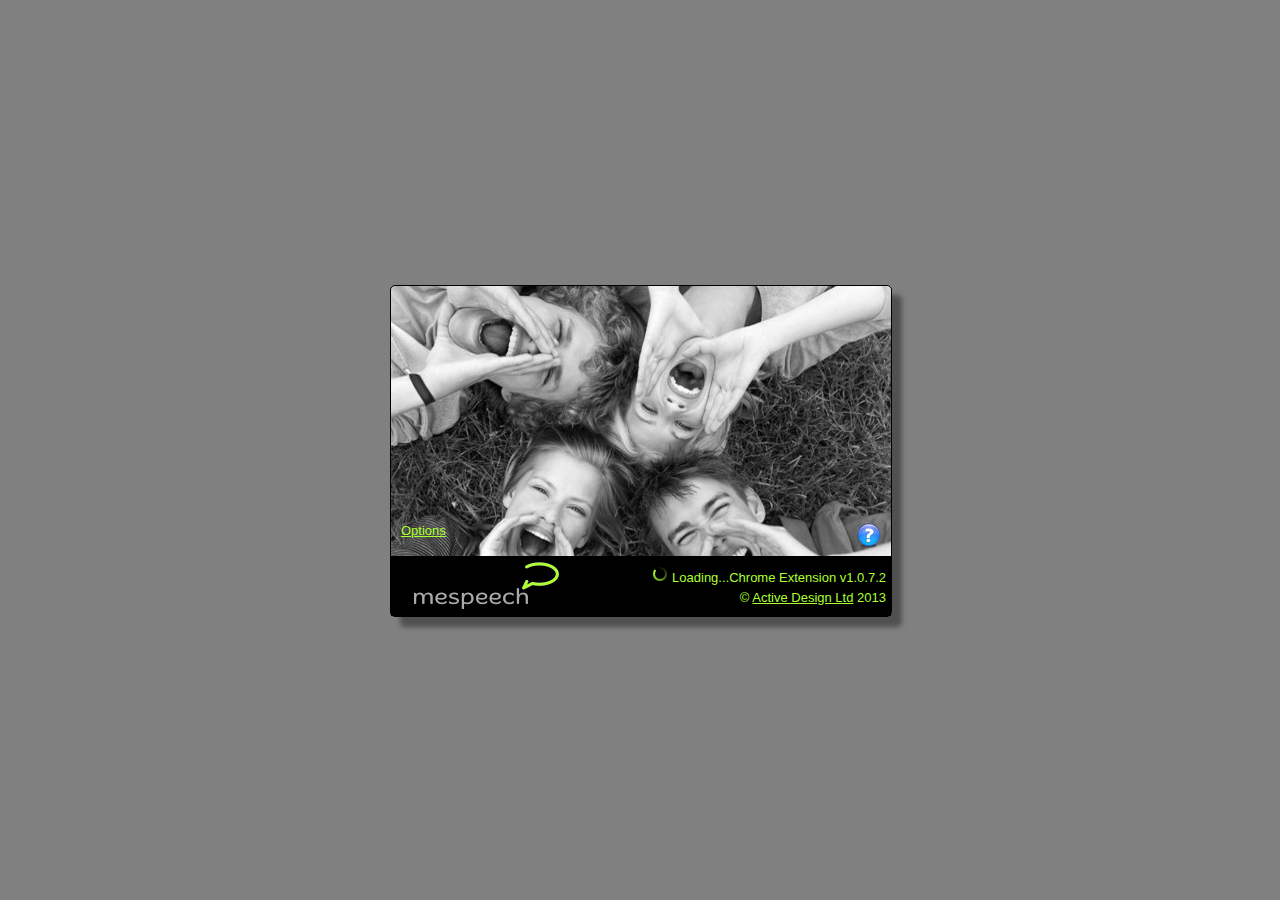
==== pages/index/index.html @ 8a86e419 "Initial commit from historic version" ====
﻿<!DOCTYPE html PUBLIC "-//W3C//DTD XHTML 1.0 Transitional//EN" "http://www.w3.org/TR/xhtml1/DTD/xhtml1-transitional.dtd">
<html xmlns="http://www.w3.org/1999/xhtml">
<head>
    <meta content="text/html; charset=utf-8" http-equiv="Content-Type" />
    <script src="index.js" type="text/javascript"></script>  
    <script src="/js/mespeech.js" type="text/javascript"></script> 
    <script src="/js/jquery-1.8.1.js" type="text/javascript"></script>
    <link rel="stylesheet"  id="splashStyle" href="/css/splash.css" />
    <title>Loading...</title>
</head>
<body>
<div id="splash">
    <div id="loading"></div>
    <div id="options"><a href="/pages/options/options.html">Options</a></div>
    <div id="help">
        <a href="http://mespee.ch/help/chrome-extension" title="Chrome Extension external help files" target="_blank">
            <img src="/images/help-icon.png" alt="Help icon" />
        </a>
    </div>
    <div id="footer">
        <div id="left">
            <a href="http://mespee.ch/index.php" target="_blank"><img id="logo" src="/images/mespeech_logo_150px.png" /></a>
        </div>
        <div id="right">
	        <div id="version">
                <img id="loader" src="/images/loader-green-black.gif" alt="" />
                Loading...Chrome Extension v1.0.7.2
            </div>
	        <div id="copyright">&copy; <a href="http://www.activedesign.co.uk" target="_blank"> Active Design Ltd</a> 2013</div>
        </div>	
    </div>
</div>
</body>
</html>
---- css/splash.css ----
﻿#footer{
	position: absolute;
	bottom: 0px;
	left: 0px; 
	width:100%;
	background:black;
	} 
#logo
{
    padding-top:5px;
    padding-bottom:5px;
}
#left {
	float:left;
	padding-left:20px;

}
#right{
	background:black;
	text-align:right;
	padding-right:5px;
	padding-top:10px;
}
#loading{
	padding-top:150px;
	height:87px;
	text-align:center;
}
#loading div{
	padding-top:30px;
}  
body
{
    margin: 0 0 0 0;
    font-family:Segoe UI, Helvetica, sans-serif;
	font-size:small;
	color:#adff2f;
    background-color:Gray;
}

a:visited{
	color:#adff2f;
}
a{
	color:#adff2f;
}
#splash
{
    border-radius:5px;
    box-shadow: 10px 10px 5px #505050;
    background-image:url('../images/splash.jpg');
    background-position:center;
	background-repeat:no-repeat;
    border:1px solid black;
    height:330px;
    position:absolute;
    top:50%;
    margin-top:-165px;
    left:50%;
    width:500px;
    margin-left:-250px;
}
#content{
    width: 300px;
    margin-left: 100px;
}
#signin
{
    text-align: center;
    background-color:black;
    border-radius:5px;
    box-shadow: 10px 10px 5px #505050;
    background-position:center;
	background-repeat:no-repeat;
    border:1px solid black;
    height:330px;
    position:absolute;
    top:50%;
    margin-top:-165px;
    left:50%;
    width:500px;
    margin-left:-250px;
}
#signin input{
    color: Gray;
    width: 250px;
    margin-bottom: 20px;
    padding:4px 4px 4px 4px;
    font-family:Trebuchet MS;
}
#signin button{
    width: 263px;
    margin-bottom: 20px;
    padding:4px 4px 4px 4px;
    font-family:Trebuchet MS;
}
#signin img{
    padding-top: 20px;
    float: none;
}

#loading img
{
    position:absolute;
    margin-left:-12px;
    left:50%;
}
    
#help{
	float:right;
	position: absolute;
	right:0px;
}  
#showOptions
{

}  
#options
{
    float:left;
    padding-left:10px;
}
#help img
{
 float:right;
 padding-right: 10px;   
}
#left img
{
    float:left;
}
#right div
{
    padding-bottom:5px;
}
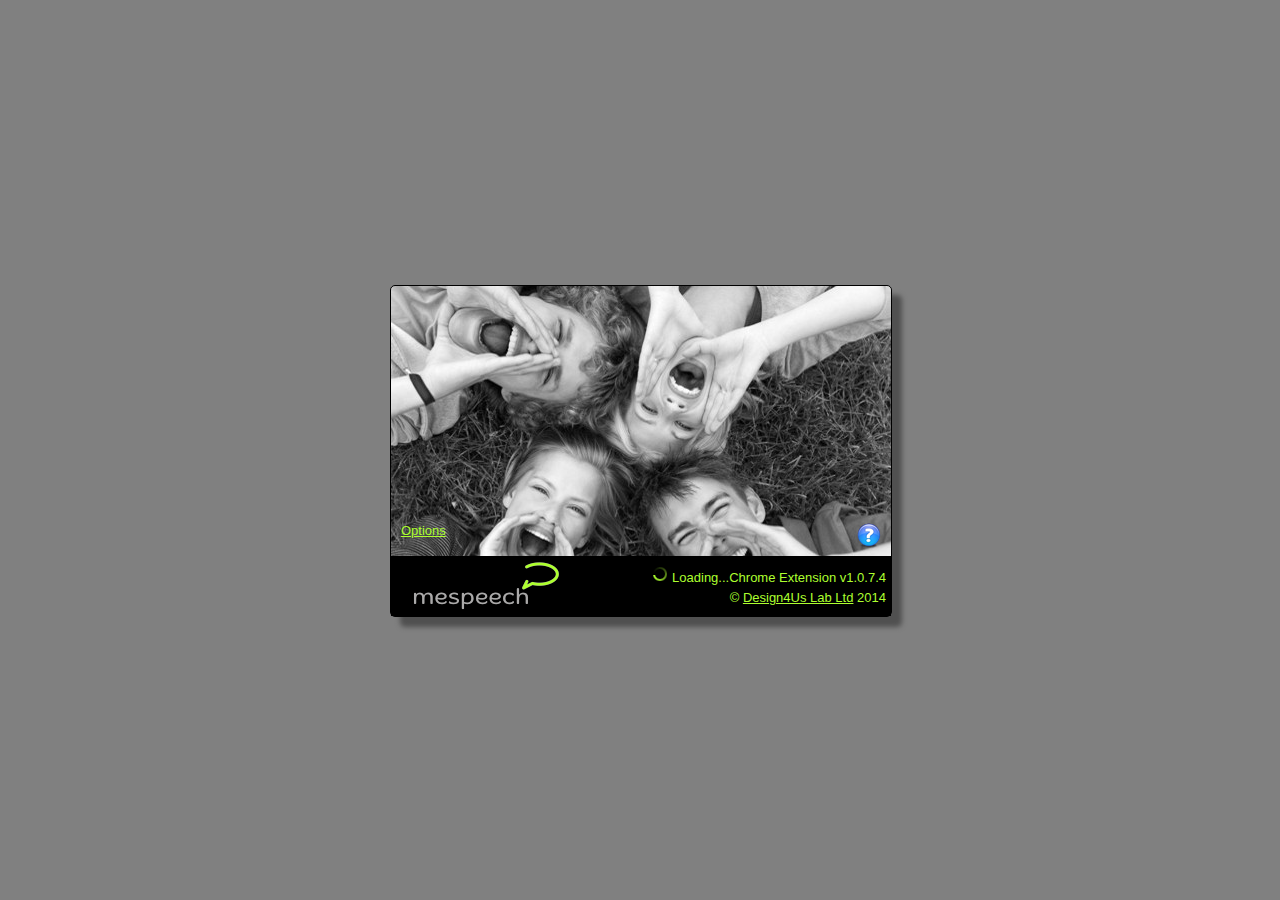
==== commit 142f5cef: "Various updates" ====
--- a/pages/index/index.html
+++ b/pages/index/index.html
@@ -4,7 +4,7 @@
     <meta content="text/html; charset=utf-8" http-equiv="Content-Type" />
     <script src="index.js" type="text/javascript"></script>  
     <script src="/js/mespeech.js" type="text/javascript"></script> 
-    <script src="/js/jquery-1.8.1.js" type="text/javascript"></script>
+    <script src="/js/jquery-1.11.1.js" type="text/javascript"></script>
     <link rel="stylesheet"  id="splashStyle" href="/css/splash.css" />
     <title>Loading...</title>
 </head>
@@ -13,20 +13,20 @@
     <div id="loading"></div>
     <div id="options"><a href="/pages/options/options.html">Options</a></div>
     <div id="help">
-        <a href="http://mespee.ch/help/chrome-extension" title="Chrome Extension external help files" target="_blank">
+        <a href="https://mespee.ch/help/chrome-extension" title="Chrome Extension external help files" target="_blank">
             <img src="/images/help-icon.png" alt="Help icon" />
         </a>
     </div>
     <div id="footer">
         <div id="left">
-            <a href="http://mespee.ch/index.php" target="_blank"><img id="logo" src="/images/mespeech_logo_150px.png" /></a>
+            <a href="https://mespee.ch/index.php" target="_blank"><img id="logo" src="/images/mespeech_logo_150px.png" /></a>
         </div>
         <div id="right">
 	        <div id="version">
                 <img id="loader" src="/images/loader-green-black.gif" alt="" />
-                Loading...Chrome Extension v1.0.7.2
+                Loading...Chrome Extension v1.0.7.4
             </div>
-	        <div id="copyright">&copy; <a href="http://www.activedesign.co.uk" target="_blank"> Active Design Ltd</a> 2013</div>
+	        <div id="copyright">&copy; <a href="http://www.design4uslab.com" target="_blank"> Design4Us Lab Ltd</a> 2014</div>
         </div>	
     </div>
 </div>
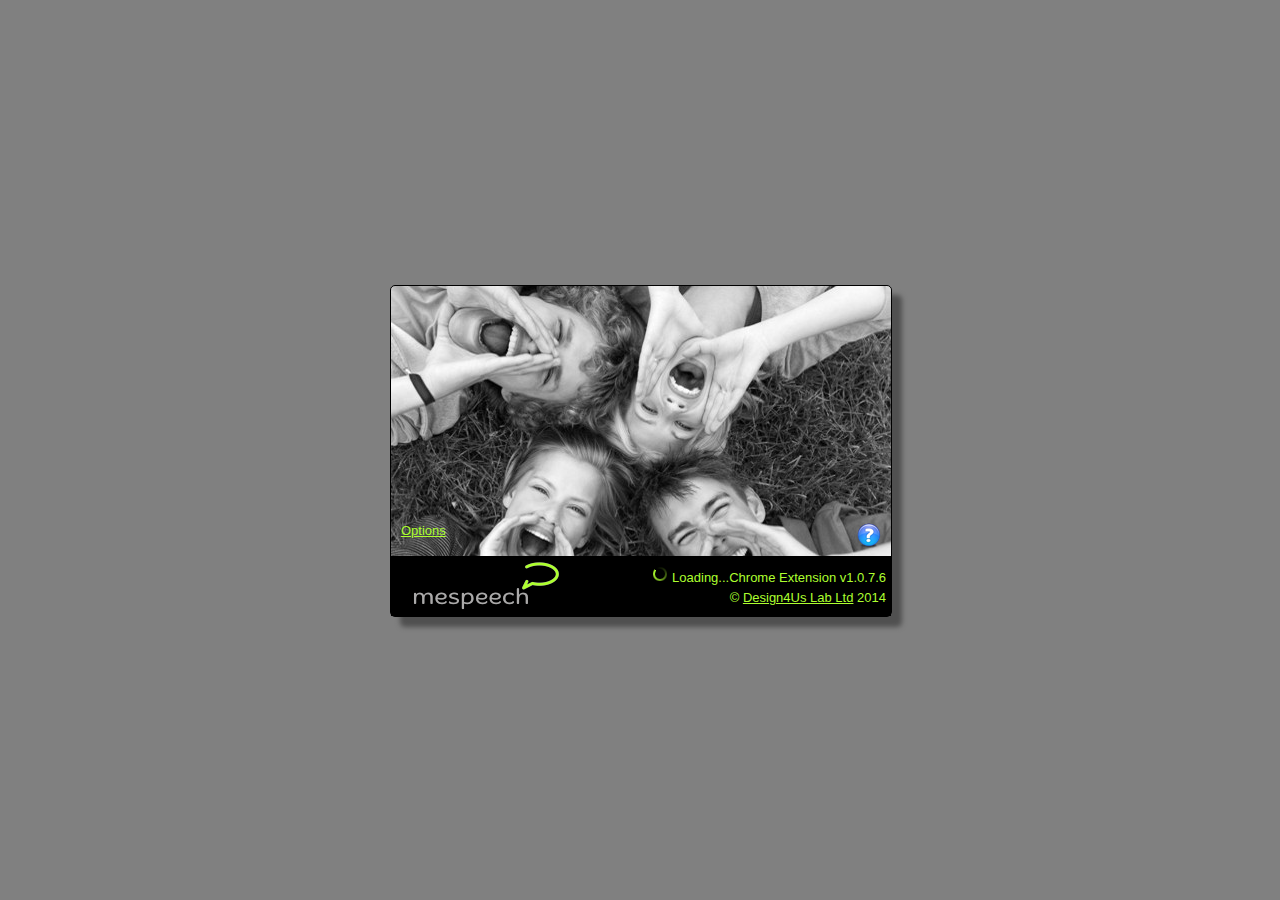
==== commit ee7184ae: "Various updates" ====
--- a/pages/index/index.html
+++ b/pages/index/index.html
@@ -4,7 +4,7 @@
     <meta content="text/html; charset=utf-8" http-equiv="Content-Type" />
     <script src="index.js" type="text/javascript"></script>  
     <script src="/js/mespeech.js" type="text/javascript"></script> 
-    <script src="/js/jquery-1.11.1.js" type="text/javascript"></script>
+    <script src="/js/jquery-1.8.1.js" type="text/javascript"></script>
     <link rel="stylesheet"  id="splashStyle" href="/css/splash.css" />
     <title>Loading...</title>
 </head>
@@ -13,18 +13,18 @@
     <div id="loading"></div>
     <div id="options"><a href="/pages/options/options.html">Options</a></div>
     <div id="help">
-        <a href="https://mespee.ch/help/chrome-extension" title="Chrome Extension external help files" target="_blank">
+        <a href="http://mespee.ch/help/" title="Help" target="_blank">
             <img src="/images/help-icon.png" alt="Help icon" />
         </a>
     </div>
     <div id="footer">
         <div id="left">
-            <a href="https://mespee.ch/index.php" target="_blank"><img id="logo" src="/images/mespeech_logo_150px.png" /></a>
+            <a href="http://mespee.ch/index.php" target="_blank"><img id="logo" src="/images/mespeech_logo_150px.png" /></a>
         </div>
         <div id="right">
 	        <div id="version">
                 <img id="loader" src="/images/loader-green-black.gif" alt="" />
-                Loading...Chrome Extension v1.0.7.4
+                Loading...Chrome Extension v1.0.7.6
             </div>
 	        <div id="copyright">&copy; <a href="http://www.design4uslab.com" target="_blank"> Design4Us Lab Ltd</a> 2014</div>
         </div>	
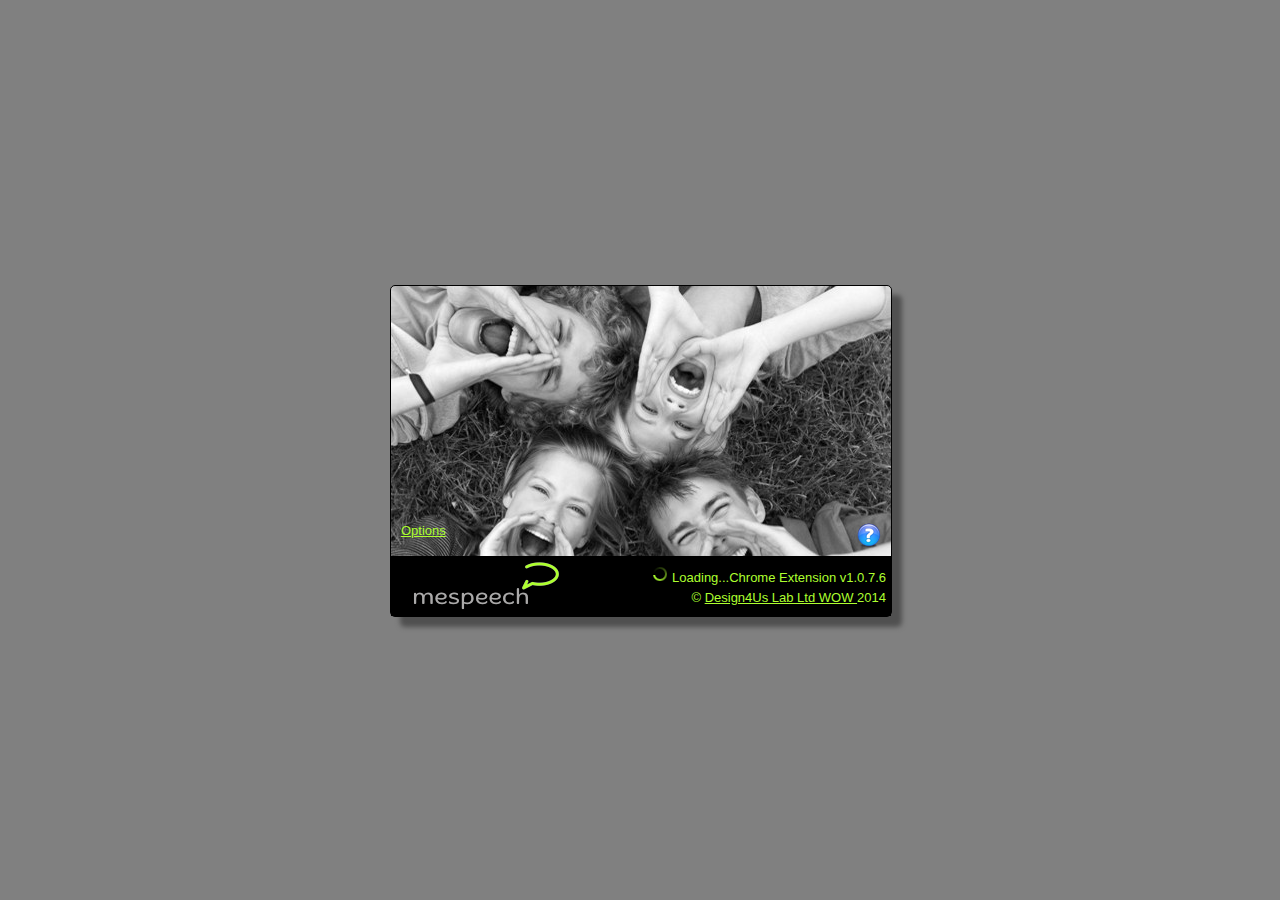
==== commit 3ccd2b31: "Changes due to Chrome extension issues" ====
--- a/pages/index/index.html
+++ b/pages/index/index.html
@@ -1,4 +1,4 @@
-﻿<!DOCTYPE html PUBLIC "-//W3C//DTD XHTML 1.0 Transitional//EN" "http://www.w3.org/TR/xhtml1/DTD/xhtml1-transitional.dtd">
+<!DOCTYPE html PUBLIC "-//W3C//DTD XHTML 1.0 Transitional//EN" "http://www.w3.org/TR/xhtml1/DTD/xhtml1-transitional.dtd">
 <html xmlns="http://www.w3.org/1999/xhtml">
 <head>
     <meta content="text/html; charset=utf-8" http-equiv="Content-Type" />
@@ -26,7 +26,7 @@
                 <img id="loader" src="/images/loader-green-black.gif" alt="" />
                 Loading...Chrome Extension v1.0.7.6
             </div>
-	        <div id="copyright">&copy; <a href="http://www.design4uslab.com" target="_blank"> Design4Us Lab Ltd</a> 2014</div>
+	        <div id="copyright">&copy; <a href="http://www.design4uslab.com" target="_blank"> Design4Us Lab Ltd WOW </a> 2014</div>
         </div>	
     </div>
 </div>
